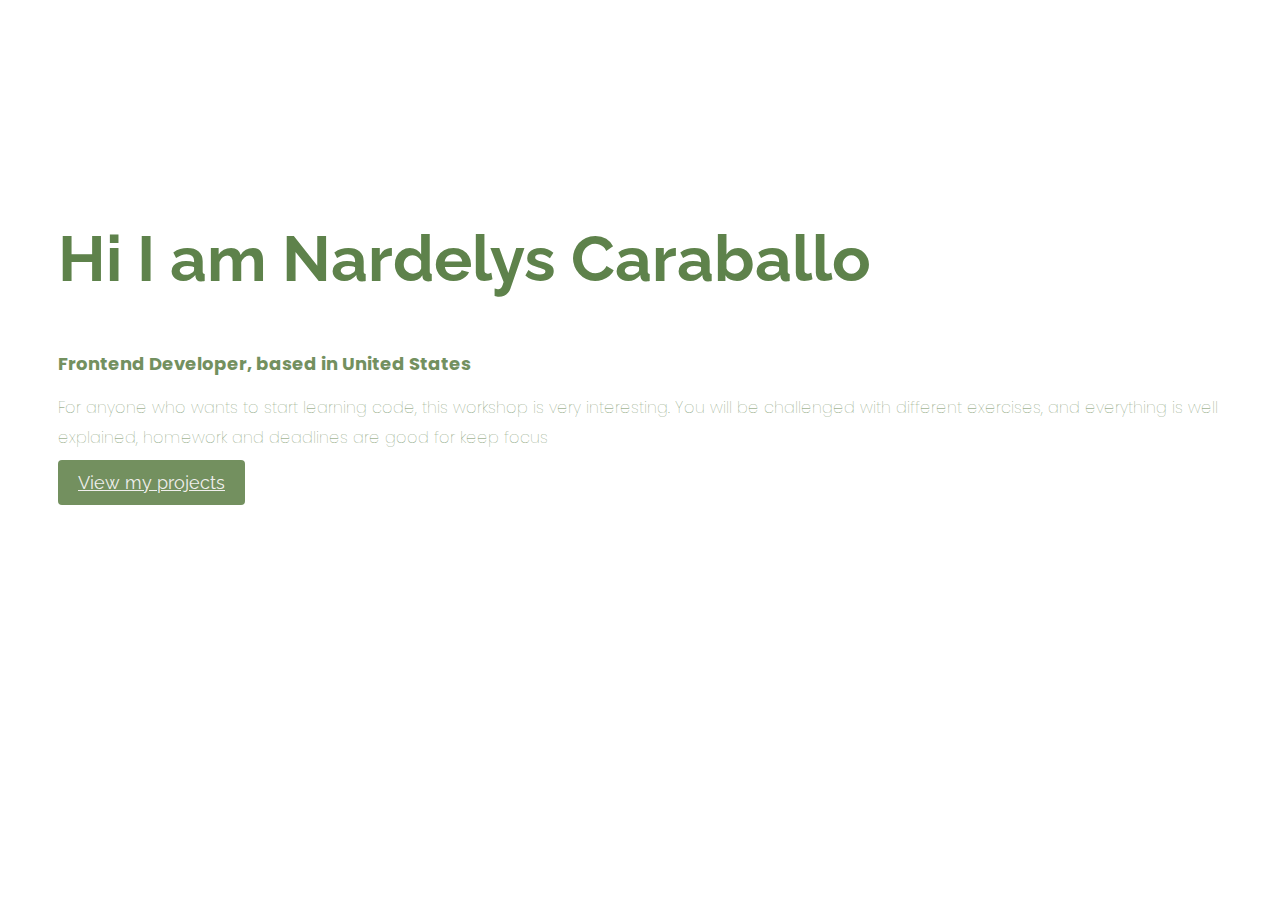
==== about.html @ 4755acda "About page" ====
<!DOCTYPE html>
<html lang="en">
  <head>
    <meta charset="UTF-8" />
    <meta name="viewport" content="width=device-width, initial-scale=1.0" />
    <link
      href="https://cdn.jsdelivr.net/npm/bootstrap@5.3.2/dist/css/bootstrap.min.css"
      rel="stylesheet"
      integrity="sha384-T3c6CoIi6uLrA9TneNEoa7RxnatzjcDSCmG1MXxSR1GAsXEV/Dwwykc2MPK8M2HN"
      crossorigin="anonymous"
    />
    <link rel="preconnect" href="https://fonts.googleapis.com" />
    <link rel="preconnect" href="https://fonts.gstatic.com" crossorigin />
    <link
      href="https://fonts.googleapis.com/css2?family=Poppins:ital,wght@0,500;1,500&family=Raleway:ital,wght@0,300;0,500;1,200;1,300&display=swap"
      rel="stylesheet"
    />
    <link rel="stylesheet" href="styles/portfolio.css" />
    <script
      src="https://cdn.jsdelivr.net/npm/bootstrap@5.3.2/dist/js/bootstrap.bundle.min.js"
      integrity="sha384-C6RzsynM9kWDrMNeT87bh95OGNyZPhcTNXj1NW7RuBCsyN/o0jlpcV8Qyq46cDfL"
      crossorigin="anonymous"
    ></script>
    <script
      src="https://kit.fontawesome.com/98d7d176f6.js"
      crossorigin="anonymous"
    ></script>
    <title>About me</title>
  </head>
  <body>
    <div class="about-section container">
      <div class="row">
        <div class="col-lg-6">
          <div class="about-section-content">
            <h1 class="mb-2">Hi I am Nardelys Caraballo</h1>
            <h2 class="mb-4">Frontend Developer, based in United States</h2>
            <p class="mb-4">
              For anyone who wants to start learning code, this workshop is very
              interesting. You will be challenged with different exercises, and
              everything is well explained, homework and deadlines are good for
              keep focus
            </p>
            <a href="" class="btn btn-branding">View my projects</a>
          </div>
        </div>
        <div class="col-lg-6">
          <img src="images/Patricia.png" alt="" class="img-fluid" />
        </div>
      </div>
    </div>
  </body>
</html>
---- styles/portfolio.css ----
:root {
  --branding-color: rgb(115, 144, 95);
  --secondary-color: rgb(94, 130, 75);
  --heading-font-family: "Raleway", sans-serif;
  --default-font-family: "Poppins", sans-serif;
}

h1,
h3,
h4,
h5,
h6 {
  color: rgb(240, 239, 237);
  font-family: var(--heading-font-family);
  font-weight: bold;
}
p {
  font-family: var(--default-font-family);
  font-weight: bold;
  font-size: 16px;
  line-height: 30px;
}
h1 {
  font-size: 75px;
}
h2 {
  font-size: 64px;
}
body {
  color: var(--secondary-color);
}
.about-section {
  padding: 160px 20px;
}
.about-section h1 {
  font-size: 64px;
  line-height: 1.5;
  color: var(--secondary-color);
}
.about-section h2 {
  font-size: 18px;
  font-family: var(--default-font-family);
  color: var(--branding-color);
}
.about-section p {
  font-family: var(--default-font-family);
  font-weight: 100;
  color: var(--branding-color);
}
.about-section-content {
  margin: 30px;
}

.btn-branding {
  color: rgb(240, 239, 237);
  background-color: var(--branding-color);
  font-family: var(--heading-font-family);
  font-weight: normal;
  border-radius: 4px;
  font-size: 18px;
  line-height: 27px;
  padding: 12px 20px;
}

.btn-branding:hover {
  background-color: rgb(240, 239, 237);
  color: var(--secondary-color);
  border-color: rgb(239, 224, 194);
}
.btn-branding-outline {
  border-radius: 4px;
  font-size: 18px;
  line-height: 27px;
  padding: 12px 20px;
  font-family: var(--heading-font-family);
  background-color: var(--branding-color);
  color: rgb(240, 239, 237);
}

.hero {
  background-color: var(--secondary-color);
  text-align: center;
  padding: 160px 20px;
  color: rgb(240, 239, 237);
}
.hero p {
  font-size: 36px;
}
.hero h2 {
  font-family: var(--secondary-color);
  font-weight: normal;
  font-size: 22px;
}
.project-description {
  padding: 120px 60px;
}
@media (max-width: 960px) {
  h1 {
    font-size: 34px;
    line-height: 1.5;
  }
  h2 {
    font-size: 34px;
  }
  .hero {
    padding: 80px 20px;
  }
  .about-section {
    text-align: center;
    padding: 0;
  }
  .project-description {
    padding: 0;
    text-align: center;
  }
}
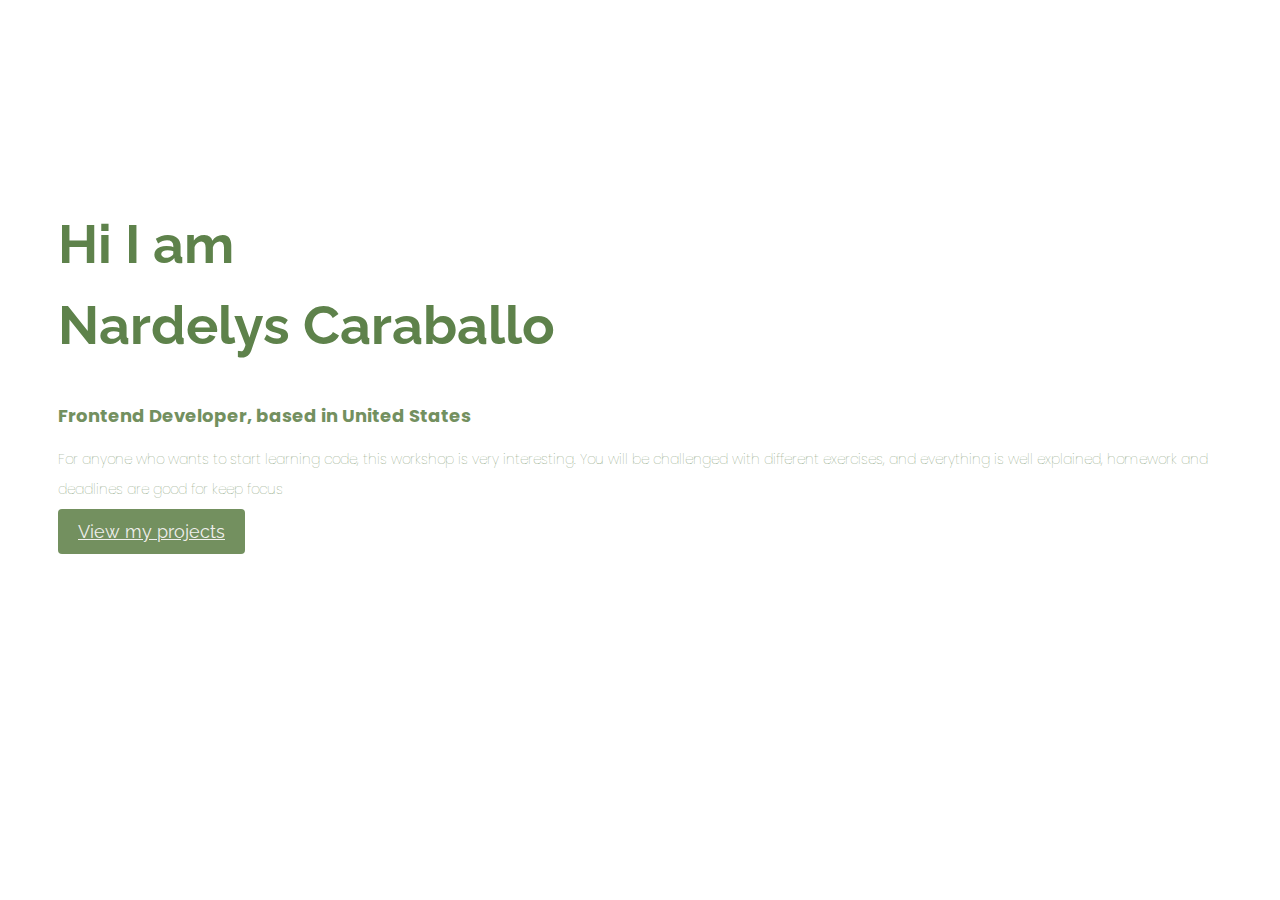
==== commit 014b0f61: "changed classes and created work page" ====
--- a/about.html
+++ b/about.html
@@ -28,11 +28,14 @@
     <title>About me</title>
   </head>
   <body>
-    <div class="about-section container">
+    <div class="content-container container">
       <div class="row">
         <div class="col-lg-6">
-          <div class="about-section-content">
-            <h1 class="mb-2">Hi I am Nardelys Caraballo</h1>
+          <div class="content">
+            <h1 class="mb-2">
+              Hi I am <br />
+              Nardelys Caraballo
+            </h1>
             <h2 class="mb-4">Frontend Developer, based in United States</h2>
             <p class="mb-4">
               For anyone who wants to start learning code, this workshop is very
--- a/styles/portfolio.css
+++ b/styles/portfolio.css
@@ -29,25 +29,33 @@
 body {
   color: var(--secondary-color);
 }
-.about-section {
+
+.content-container {
   padding: 160px 20px;
 }
-.about-section h1 {
-  font-size: 64px;
+.content h1 {
+  font-size: 54px;
   line-height: 1.5;
   color: var(--secondary-color);
 }
-.about-section h2 {
+.content h2 {
   font-size: 18px;
   font-family: var(--default-font-family);
   color: var(--branding-color);
 }
-.about-section p {
+.content h3 {
+  font-family: var(--default-font-family);
+  color: var(--branding-color);
+  font-size: 24px;
+  line-height: 1.5;
+}
+.content p {
   font-family: var(--default-font-family);
   font-weight: 100;
   color: var(--branding-color);
+  font-size: 14px;
 }
-.about-section-content {
+.content {
   margin: 30px;
 }
 
@@ -105,7 +113,7 @@
   .hero {
     padding: 80px 20px;
   }
-  .about-section {
+  .content {
     text-align: center;
     padding: 0;
   }
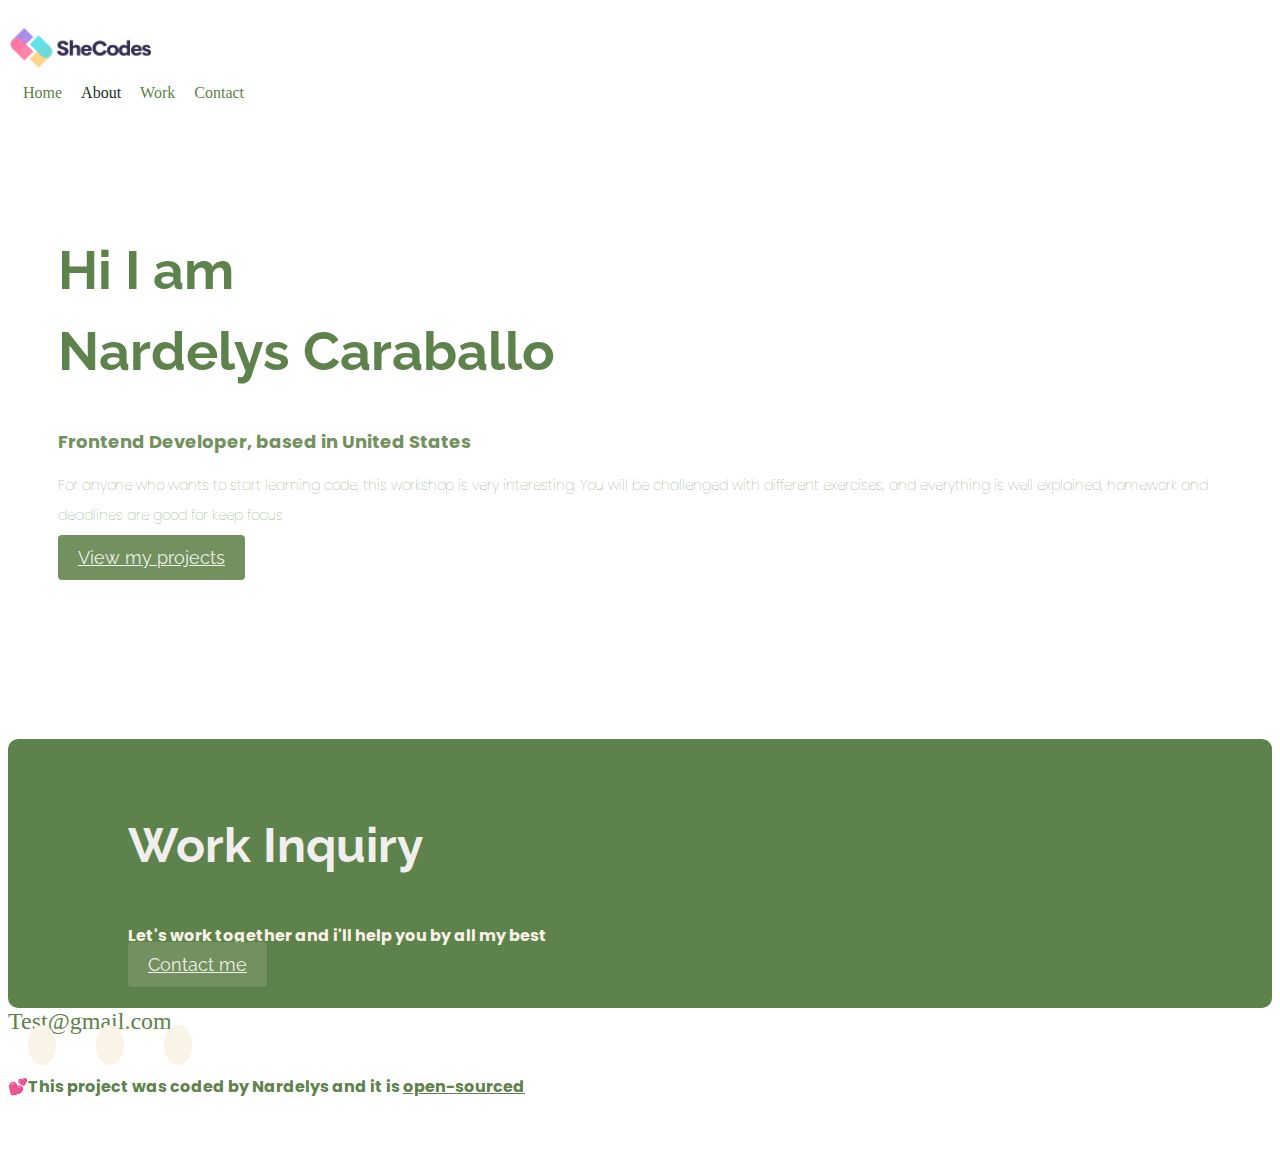
==== commit 8172850f: "added footer, header, alt text, & titles" ====
--- a/about.html
+++ b/about.html
@@ -25,9 +25,34 @@
       src="https://kit.fontawesome.com/98d7d176f6.js"
       crossorigin="anonymous"
     ></script>
+    <meta
+      name="description"
+      content="Here is how Nardelys got her start as a Front-end developer. She is based out of Florida"
+    />
     <title>About me</title>
   </head>
   <body>
+    <div class="container">
+      <nav class="d-flex justify-content-between">
+        <img
+          src="Images/logo.png"
+          class="logo d-none d-md-block"
+          alt="Nardelys logo"
+        />
+        <ul>
+          <li>
+            <a href="index.html" title="Homepage">Home</a>
+          </li>
+          <li class="active">
+            <a href="about.html" title="About Nardelys">About</a>
+          </li>
+          <li>
+            <a href="work.html" title="Nardelys's Work">Work</a>
+          </li>
+          <li><a href="contact.html" title="Contact Nardelys">Contact</a></li>
+        </ul>
+      </nav>
+    </div>
     <div class="content-container container">
       <div class="row">
         <div class="col-lg-6">
@@ -51,5 +76,56 @@
         </div>
       </div>
     </div>
+    <footer class="container">
+      <div class="contact-box justify-content-between mb-5 d-none d-md-flex">
+        <div>
+          <h3>Work Inquiry</h3>
+          <p>Let's work together and i'll help you by all my best</p>
+        </div>
+        <div>
+          <a
+            href="contact.html"
+            title="Contact me"
+            class="btn btn-branding mt-3"
+            title="Contact Nardelys"
+            >Contact me</a
+          >
+        </div>
+      </div>
+      <div class="d-flex justify-content-center mb-5">
+        <a href="mailto:Test@gmail.com" class="email-link" title="email me"
+          >Test@gmail.com</a
+        >
+      </div>
+      <div class="social-links d-flex justify-content-center">
+        <a
+          href="//www.instagram.com/nardelys_fit/"
+          target="_blank"
+          title="Instagram profile"
+          ><i class="fa-brands fa-instagram"></i
+        ></a>
+        <a
+          href="https://github.com/Nardelys15c"
+          target="_blank"
+          title="Github profile"
+          ><i class="fa-brands fa-github"></i
+        ></a>
+        <a
+          href="http:www.twitter.com/NardelysC70809"
+          target="_blank"
+          title="X profile"
+          ><i class="fa-brands fa-x-twitter"></i
+        ></a>
+      </div>
+      <p class="text-center mt-5">
+        💕This project was coded by Nardelys and it is
+        <a
+          href="https://github.com/Nardelys15c/Portfolio-Project.git"
+          target="_blank"
+          class="sourced"
+          >open-sourced</a
+        >
+      </p>
+    </footer>
   </body>
 </html>
--- a/styles/portfolio.css
+++ b/styles/portfolio.css
@@ -26,13 +26,17 @@
 h2 {
   font-size: 64px;
 }
+h3 {
+  font-size: 48px;
+}
 body {
   color: var(--secondary-color);
 }
 
 .content-container {
-  padding: 160px 20px;
+  padding: 60px 20px;
 }
+
 .content h1 {
   font-size: 54px;
   line-height: 1.5;
@@ -88,7 +92,7 @@
 .hero {
   background-color: var(--secondary-color);
   text-align: center;
-  padding: 160px 20px;
+  padding: 80px 20px;
   color: rgb(240, 239, 237);
 }
 .hero p {
@@ -102,6 +106,71 @@
 .project-description {
   padding: 120px 60px;
 }
+.logo {
+  max-height: 40px;
+}
+.sourced {
+  color: var(--secondary-color);
+}
+.sourced:hover {
+  color: rgb(39, 79, 39);
+}
+nav {
+  padding: 20px 0;
+}
+nav ul {
+  padding: 0;
+  margin: 0;
+}
+nav li {
+  display: inline;
+  list-style: none;
+  line-height: 42px;
+  margin-left: 15px;
+}
+nav a {
+  text-decoration: none;
+  color: var(--secondary-color);
+  transition: all 100ms ease-in-out;
+}
+nav a:hover,
+nav li.active a {
+  color: #242e1f;
+}
+footer {
+  margin: 60px 0;
+}
+footer .contact-box {
+  background: var(--secondary-color);
+  color: rgb(250, 243, 231);
+  padding: 30px 120px;
+  border-radius: 10px;
+}
+footer .contact-box p {
+  margin: 0;
+}
+footer .email-link {
+  text-decoration: none;
+  font-size: 24px;
+  color: var(--secondary-color);
+}
+footer .email-link:hover {
+  color: var(--branding-color);
+}
+footer .social-links a {
+  margin: 0 20px;
+  background-color: rgb(250, 243, 231);
+  color: var(--branding-color);
+  padding: 10px 14px;
+  font-size: 18px;
+  border-radius: 50%;
+  transition: all 100ms ease-in-out;
+}
+footer .social-links a:hover {
+  color: rgb(250, 243, 231);
+  background: var(--branding-color);
+}
+
 @media (max-width: 960px) {
   h1 {
     font-size: 34px;
@@ -110,9 +179,10 @@
   h2 {
     font-size: 34px;
   }
-  .hero {
-    padding: 80px 20px;
+  h3 {
+    font-size: 26px;
   }
+
   .content {
     text-align: center;
     padding: 0;
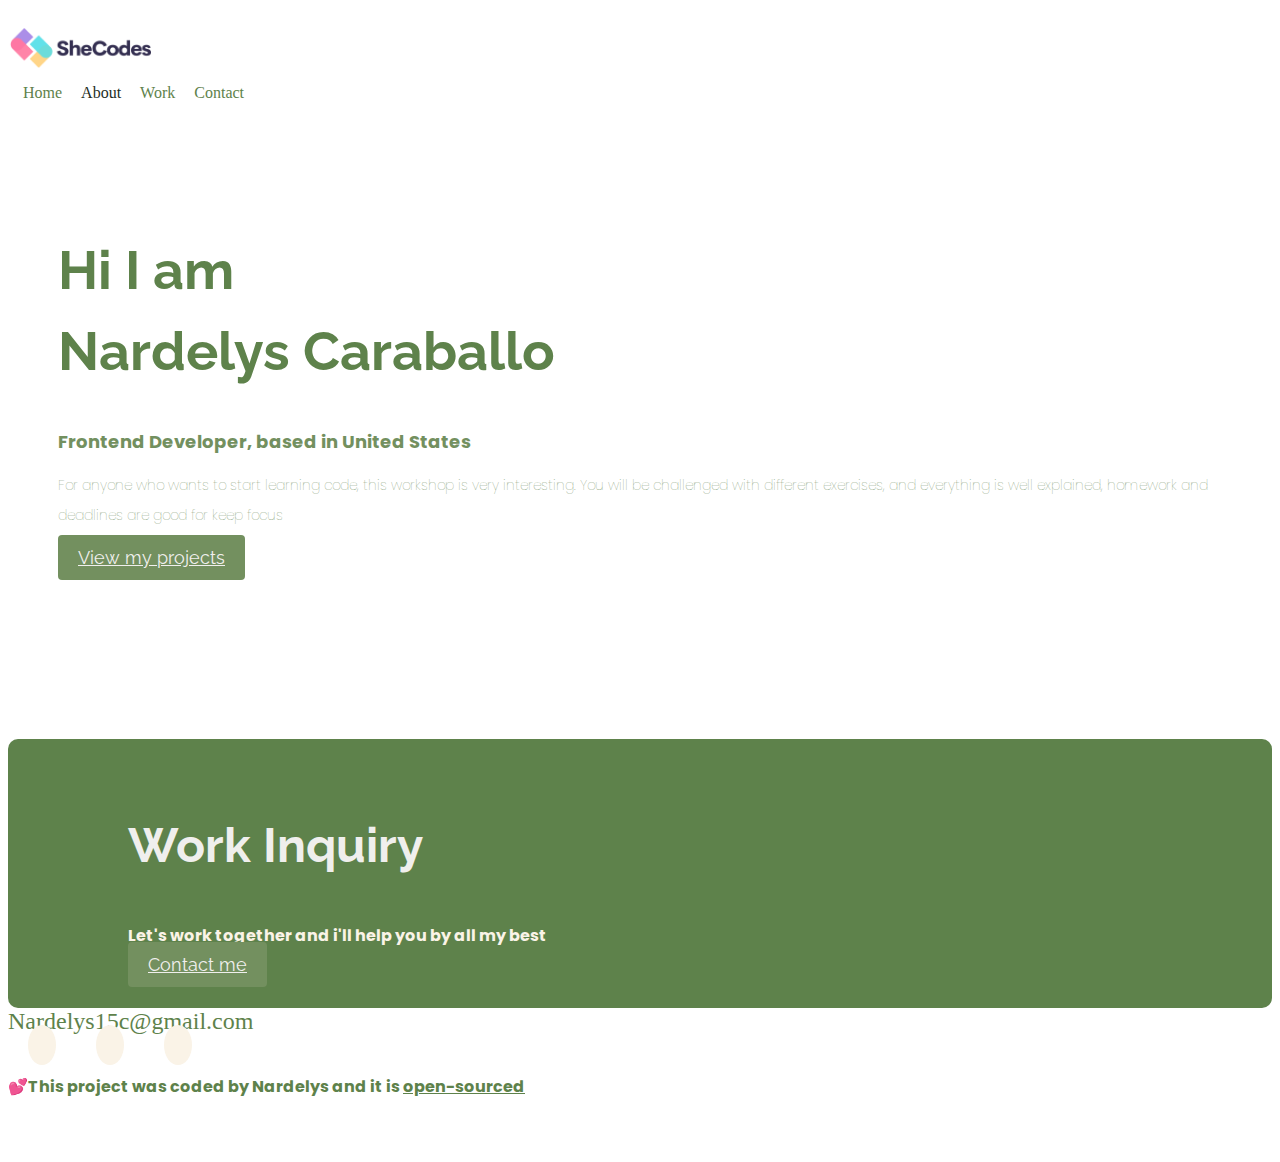
==== commit 8309c229: "edited name and email info" ====
--- a/about.html
+++ b/about.html
@@ -68,7 +68,7 @@
               everything is well explained, homework and deadlines are good for
               keep focus
             </p>
-            <a href="" class="btn btn-branding">View my projects</a>
+            <a href="work.html" class="btn btn-branding">View my projects</a>
           </div>
         </div>
         <div class="col-lg-6">
@@ -93,8 +93,11 @@
         </div>
       </div>
       <div class="d-flex justify-content-center mb-5">
-        <a href="mailto:Test@gmail.com" class="email-link" title="email me"
-          >Test@gmail.com</a
+        <a
+          href="mailto:Nardelys15c@gmail.com"
+          class="email-link"
+          title="email me"
+          >Nardelys15c@gmail.com</a
         >
       </div>
       <div class="social-links d-flex justify-content-center">
